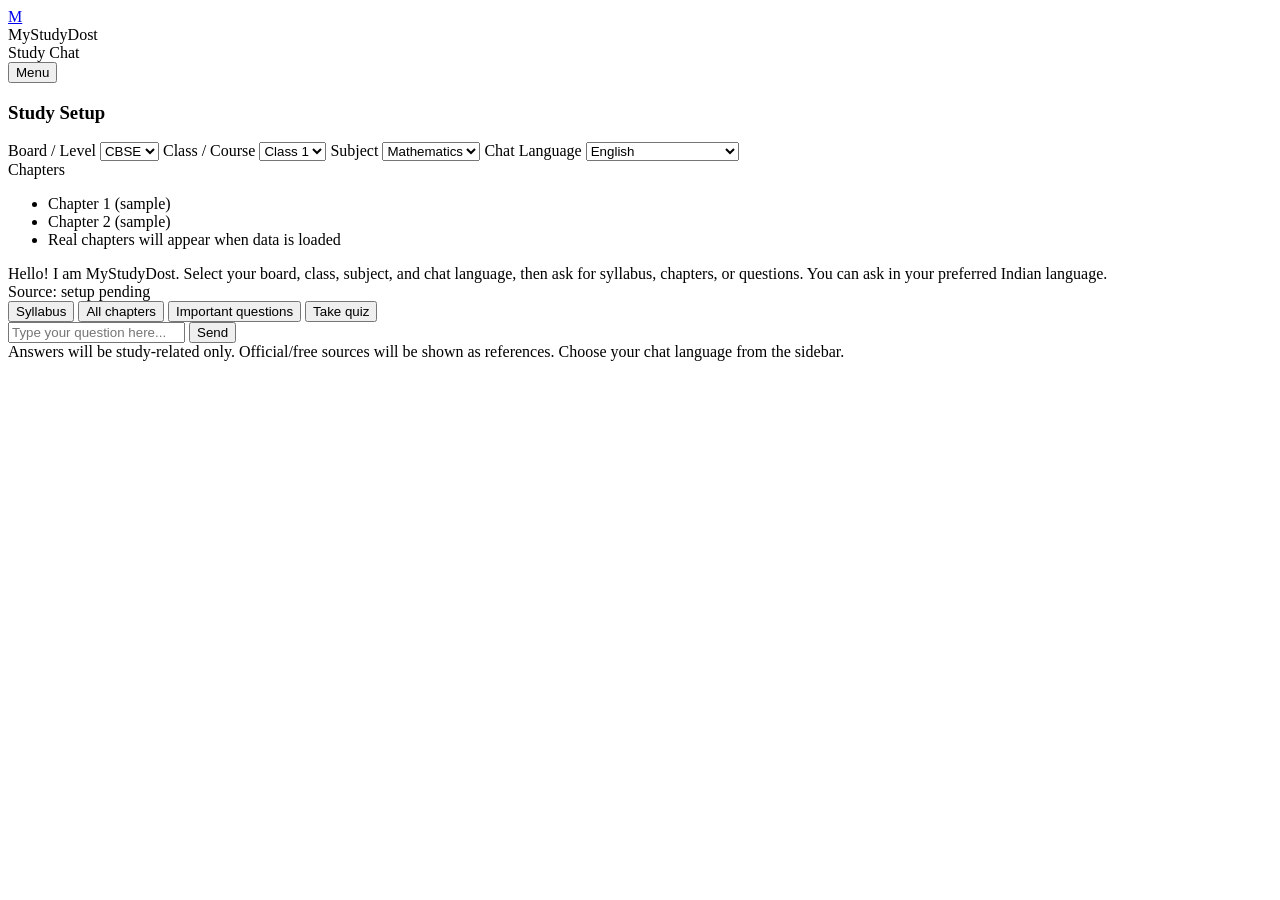
==== frontend/chat.html @ 4f5eb284 "Add FastAPI backend skeleton and app config" ====
<!DOCTYPE html>
<html lang="en">
<head>
  <meta charset="UTF-8" />
  <meta name="viewport" content="width=device-width, initial-scale=1.0, viewport-fit=cover" />
  <meta name="theme-color" content="#4F46E5" />
  <title>MyStudyDost Chat</title>
  <link rel="manifest" href="/static/manifest.webmanifest" />
  <link rel="preconnect" href="https://fonts.googleapis.com">
  <link rel="preconnect" href="https://fonts.gstatic.com" crossorigin>
  <link href="https://fonts.googleapis.com/css2?family=Poppins:wght@400;500;600;700&family=Noto+Sans+Devanagari:wght@400;500;600;700&family=Noto+Sans+Bengali:wght@400;600&family=Noto+Sans+Gujarati:wght@400;600&family=Noto+Sans+Gurmukhi:wght@400;600&family=Noto+Sans+Kannada:wght@400;600&family=Noto+Sans+Malayalam:wght@400;600&family=Noto+Sans+Oriya:wght@400;600&family=Noto+Sans+Tamil:wght@400;600&family=Noto+Sans+Telugu:wght@400;600&display=swap" rel="stylesheet">
  <link rel="stylesheet" href="/static/style.css" />
</head>
<body>
  <div class="app-shell chat-shell">
    <header class="topbar">
      <div class="brand">
        <a href="/" class="logo-link" aria-label="Home"><div class="logo">M</div></a>
        <div>
          <div class="brand-name">MyStudyDost</div>
          <div class="brand-tag">Study Chat</div>
        </div>
      </div>
      <div class="actions">
        <button class="chip-btn" id="menuBtn">Menu</button>
      </div>
    </header>

    <div class="chat-layout">
      <aside class="sidebar" id="sidebar">
        <h3>Study Setup</h3>
        <label>Board / Level
          <select id="boardSelect"><option>CBSE</option><option>HBSE</option></select>
        </label>
        <label>Class / Course
          <select id="classSelect"><option>Class 1</option><option>Class 2</option></select>
        </label>
        <label>Subject
          <select id="subjectSelect"><option>Mathematics</option><option>English</option></select>
        </label>
        <label>Chat Language
          <select id="chatLanguage">
            <option value="en">English</option>
            <option value="hi">Hindi (हिन्दी)</option>
            <option value="bn">Bengali (বাংলা)</option>
            <option value="te">Telugu (తెలుగు)</option>
            <option value="mr">Marathi (मराठी)</option>
            <option value="ta">Tamil (தமிழ்)</option>
            <option value="ur">Urdu (اردو)</option>
            <option value="gu">Gujarati (ગુજરાતી)</option>
            <option value="kn">Kannada (ಕನ್ನಡ)</option>
            <option value="ml">Malayalam (മലയാളം)</option>
            <option value="or">Odia (ଓଡ଼ିଆ)</option>
            <option value="pa">Punjabi (ਪੰਜਾਬੀ)</option>
            <option value="as">Assamese (অসমীয়া)</option>
            <option value="mai">Maithili (मैथिली)</option>
            <option value="sa">Sanskrit (संस्कृतम्)</option>
          </select>
        </label>
        <div class="chapter-box">
          <div class="chapter-title">Chapters</div>
          <ul id="chapterList" class="chapter-list">
            <li class="active">Chapter 1 (sample)</li>
            <li>Chapter 2 (sample)</li>
            <li>Real chapters will appear when data is loaded</li>
          </ul>
        </div>
      </aside>

      <section class="chat-panel">
        <div id="messages" class="messages">
          <div class="bubble bot" id="welcomeBubble">
            <span id="welcomeText">Hello! I am MyStudyDost. Select your board, class, subject, and chat language, then ask for syllabus, chapters, or questions. You can ask in your preferred Indian language.</span>
            <div class="source-chip">Source: setup pending</div>
          </div>
        </div>

        <div class="quick-actions">
          <button class="qa" data-action="syllabus">Syllabus</button>
          <button class="qa" data-action="chapters">All chapters</button>
          <button class="qa" data-action="questions">Important questions</button>
          <button class="qa" data-action="quiz">Take quiz</button>
        </div>

        <form id="chatForm" class="composer">
          <input id="chatInput" type="text" placeholder="Type your question here..." autocomplete="off" />
          <button type="submit" class="send-btn">Send</button>
        </form>
        <div class="note">Answers will be study-related only. Official/free sources will be shown as references. Choose your chat language from the sidebar.</div>
      </section>
    </div>
  </div>
  <script src="/static/app.js"></script>
</body>
</html>
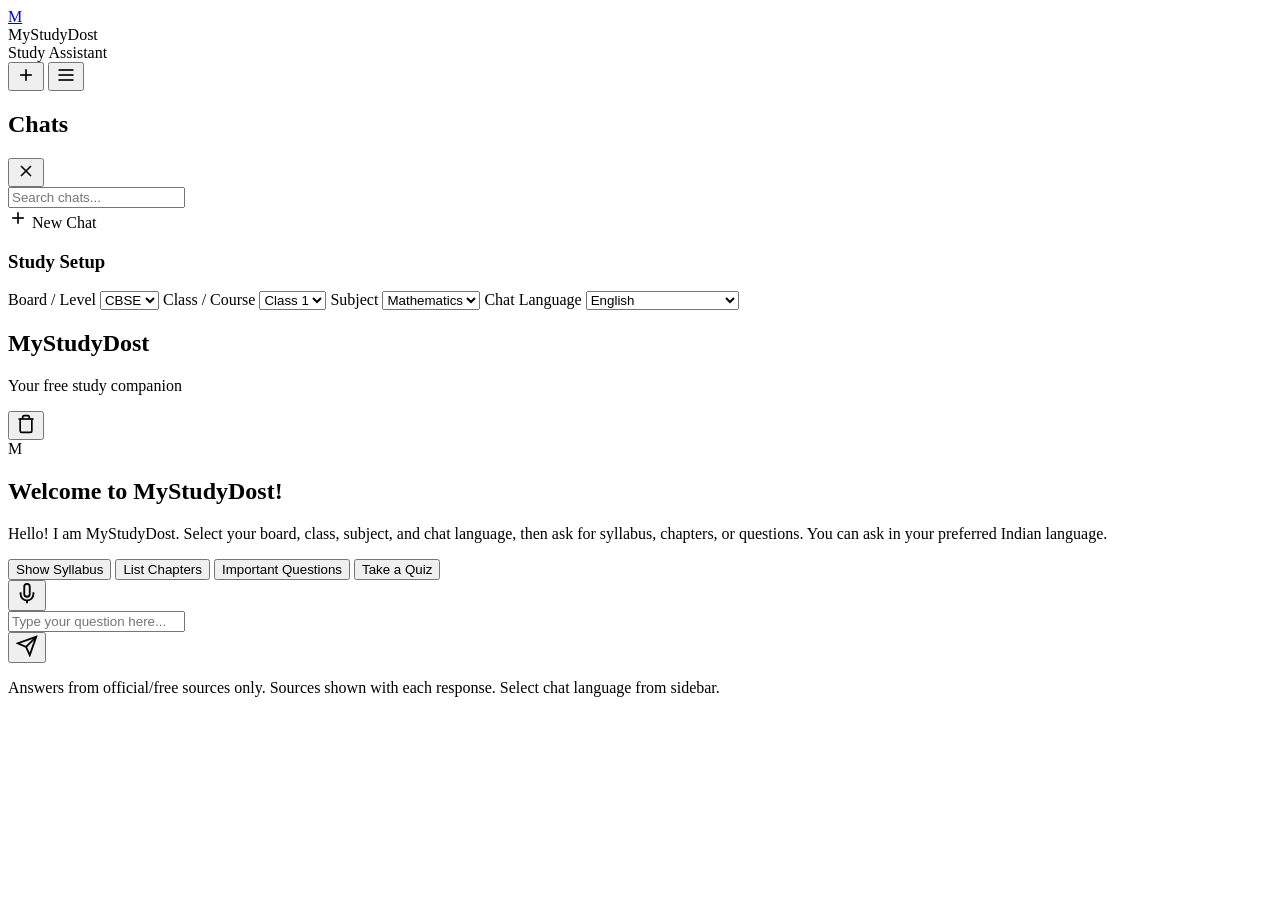
==== commit 753dc67c: "Redesign chat UI with ChatGPT-like layout, voice messages with transcript, chat history persistence " ====
--- a/frontend/chat.html
+++ b/frontend/chat.html
@@ -18,78 +18,149 @@
         <a href="/" class="logo-link" aria-label="Home"><div class="logo">M</div></a>
         <div>
           <div class="brand-name">MyStudyDost</div>
-          <div class="brand-tag">Study Chat</div>
+          <div class="brand-tag">Study Assistant</div>
         </div>
       </div>
-      <div class="actions">
-        <button class="chip-btn" id="menuBtn">Menu</button>
+      <div class="topbar-actions">
+        <button class="icon-btn" id="newChatBtn" aria-label="New chat" title="New chat">
+          <svg width="20" height="20" viewBox="0 0 24 24" fill="none" stroke="currentColor" stroke-width="2">
+            <line x1="12" y1="5" x2="12" y2="19"></line>
+            <line x1="5" y1="12" x2="19" y2="12"></line>
+          </svg>
+        </button>
+        <button class="icon-btn" id="sidebarToggle" aria-label="Toggle sidebar" title="Toggle sidebar">
+          <svg width="20" height="20" viewBox="0 0 24 24" fill="none" stroke="currentColor" stroke-width="2">
+            <line x1="3" y1="12" x2="21" y2="12"></line>
+            <line x1="3" y1="6" x2="21" y2="6"></line>
+            <line x1="3" y1="18" x2="21" y2="18"></line>
+          </svg>
+        </button>
       </div>
     </header>
 
     <div class="chat-layout">
-      <aside class="sidebar" id="sidebar">
-        <h3>Study Setup</h3>
-        <label>Board / Level
-          <select id="boardSelect"><option>CBSE</option><option>HBSE</option></select>
-        </label>
-        <label>Class / Course
-          <select id="classSelect"><option>Class 1</option><option>Class 2</option></select>
-        </label>
-        <label>Subject
-          <select id="subjectSelect"><option>Mathematics</option><option>English</option></select>
-        </label>
-        <label>Chat Language
-          <select id="chatLanguage">
-            <option value="en">English</option>
-            <option value="hi">Hindi (हिन्दी)</option>
-            <option value="bn">Bengali (বাংলা)</option>
-            <option value="te">Telugu (తెలుగు)</option>
-            <option value="mr">Marathi (मराठी)</option>
-            <option value="ta">Tamil (தமிழ்)</option>
-            <option value="ur">Urdu (اردو)</option>
-            <option value="gu">Gujarati (ગુજરાતી)</option>
-            <option value="kn">Kannada (ಕನ್ನಡ)</option>
-            <option value="ml">Malayalam (മലയാളം)</option>
-            <option value="or">Odia (ଓଡ଼ିଆ)</option>
-            <option value="pa">Punjabi (ਪੰਜਾਬੀ)</option>
-            <option value="as">Assamese (অসমীয়া)</option>
-            <option value="mai">Maithili (मैथिली)</option>
-            <option value="sa">Sanskrit (संस्कृतम्)</option>
-          </select>
-        </label>
-        <div class="chapter-box">
-          <div class="chapter-title">Chapters</div>
-          <ul id="chapterList" class="chapter-list">
-            <li class="active">Chapter 1 (sample)</li>
-            <li>Chapter 2 (sample)</li>
-            <li>Real chapters will appear when data is loaded</li>
-          </ul>
+      <aside class="sidebar" id="sidebar" role="navigation" aria-label="Chat history">
+        <div class="sidebar-header">
+          <h2>Chats</h2>
+          <button class="icon-btn" id="closeSidebar" aria-label="Close sidebar">
+            <svg width="20" height="20" viewBox="0 0 24 24" fill="none" stroke="currentColor" stroke-width="2">
+              <line x1="18" y1="6" x2="6" y2="18"></line>
+              <line x1="6" y1="6" x2="18" y2="18"></line>
+            </svg>
+          </button>
+        </div>
+        <div class="sidebar-search">
+          <input type="text" id="chatSearch" placeholder="Search chats..." aria-label="Search chats" />
+        </div>
+        <div class="chat-list" id="chatList" role="listbox">
+          <div class="chat-item active" data-chat-id="new" role="option">
+            <div class="chat-item-content">
+              <svg class="chat-icon" width="20" height="20" viewBox="0 0 24 24" fill="none" stroke="currentColor" stroke-width="2">
+                <line x1="12" y1="5" x2="12" y2="19"></line>
+                <line x1="5" y1="12" x2="19" y2="12"></line>
+              </svg>
+              <span class="chat-title">New Chat</span>
+            </div>
+          </div>
+        </div>
+        <div class="sidebar-footer">
+          <div class="study-setup">
+            <h3>Study Setup</h3>
+            <label>Board / Level
+              <select id="boardSelect"><option>CBSE</option><option>HBSE</option></select>
+            </label>
+            <label>Class / Course
+              <select id="classSelect"><option>Class 1</option><option>Class 2</option></select>
+            </label>
+            <label>Subject
+              <select id="subjectSelect"><option>Mathematics</option><option>English</option></select>
+            </label>
+            <label>Chat Language
+              <select id="chatLanguage">
+                <option value="en">English</option>
+                <option value="hi">Hindi (हिन्दी)</option>
+                <option value="bn">Bengali (বাংলা)</option>
+                <option value="te">Telugu (తెలుగు)</option>
+                <option value="mr">Marathi (मराठी)</option>
+                <option value="ta">Tamil (தமிழ்)</option>
+                <option value="ur">Urdu (اردو)</option>
+                <option value="gu">Gujarati (ગુજરાતી)</option>
+                <option value="kn">Kannada (ಕನ್ನಡ)</option>
+                <option value="ml">Malayalam (മലയാളം)</option>
+                <option value="or">Odia (ଓଡ଼ିଆ)</option>
+                <option value="pa">Punjabi (ਪੰਜਾਬੀ)</option>
+                <option value="as">Assamese (অসমীয়া)</option>
+                <option value="mai">Maithili (मैथिली)</option>
+                <option value="sa">Sanskrit (संस्कृतम्)</option>
+              </select>
+            </label>
+          </div>
         </div>
       </aside>
 
-      <section class="chat-panel">
-        <div id="messages" class="messages">
-          <div class="bubble bot" id="welcomeBubble">
-            <span id="welcomeText">Hello! I am MyStudyDost. Select your board, class, subject, and chat language, then ask for syllabus, chapters, or questions. You can ask in your preferred Indian language.</span>
-            <div class="source-chip">Source: setup pending</div>
+      <section class="chat-panel" id="chatPanel">
+        <div class="chat-header">
+          <div class="chat-header-info">
+            <h1 id="currentChatTitle">MyStudyDost</h1>
+            <p id="currentChatSubtitle">Your free study companion</p>
+          </div>
+          <div class="chat-header-actions">
+            <button class="icon-btn" id="clearChatBtn" aria-label="Clear chat" title="Clear chat">
+              <svg width="20" height="20" viewBox="0 0 24 24" fill="none" stroke="currentColor" stroke-width="2">
+                <polyline points="3 6 5 6 21 6"></polyline>
+                <path d="M19 6v14a2 2 0 0 1-2 2H7a2 2 0 0 1-2-2V6m3 0V4a2 2 0 0 1 2-2h4a2 2 0 0 1 2 2v2"></path>
+              </svg>
+            </button>
           </div>
         </div>
 
-        <div class="quick-actions">
-          <button class="qa" data-action="syllabus">Syllabus</button>
-          <button class="qa" data-action="chapters">All chapters</button>
-          <button class="qa" data-action="questions">Important questions</button>
-          <button class="qa" data-action="quiz">Take quiz</button>
+        <div class="messages" id="messages" role="log" aria-live="polite">
+          <div class="welcome-message" id="welcomeMessage">
+            <div class="welcome-avatar">M</div>
+            <div class="welcome-content">
+              <h2>Welcome to MyStudyDost!</h2>
+              <p id="welcomeText">Hello! I am MyStudyDost. Select your board, class, subject, and chat language, then ask for syllabus, chapters, or questions. You can ask in your preferred Indian language.</p>
+              <div class="welcome-suggestions">
+                <button class="suggestion-btn" data-action="syllabus">Show Syllabus</button>
+                <button class="suggestion-btn" data-action="chapters">List Chapters</button>
+                <button class="suggestion-btn" data-action="questions">Important Questions</button>
+                <button class="suggestion-btn" data-action="quiz">Take a Quiz</button>
+              </div>
+            </div>
+          </div>
         </div>
 
-        <form id="chatForm" class="composer">
-          <input id="chatInput" type="text" placeholder="Type your question here..." autocomplete="off" />
-          <button type="submit" class="send-btn">Send</button>
-        </form>
-        <div class="note">Answers will be study-related only. Official/free sources will be shown as references. Choose your chat language from the sidebar.</div>
+        <div class="composer-area">
+          <div class="composer" id="composer">
+            <button class="icon-btn voice-btn" id="voiceBtn" aria-label="Voice message" title="Voice message">
+              <svg class="mic-icon" width="22" height="22" viewBox="0 0 24 24" fill="none" stroke="currentColor" stroke-width="2">
+                <path d="M12 1a3 3 0 0 0-3 3v8a3 3 0 0 0 6 0V4a3 3 0 0 0-3-3z"></path>
+                <path d="M19 10v2a7 7 0 0 1-14 0v-2"></path>
+                <line x1="12" y1="19" x2="12" y2="22"></line>
+              </svg>
+              <svg class="stop-icon" width="22" height="22" viewBox="0 0 24 24" fill="none" stroke="currentColor" stroke-width="2" style="display:none;">
+                <rect x="6" y="6" width="12" height="12" rx="2"></rect>
+              </svg>
+            </button>
+            <div class="input-wrapper">
+              <input id="chatInput" type="text" placeholder="Type your question here..." autocomplete="off" aria-label="Chat input" />
+              <div class="voice-visualizer" id="voiceVisualizer" aria-hidden="true">
+                <span></span><span></span><span></span><span></span><span></span>
+              </div>
+            </div>
+            <button type="button" class="send-btn" id="sendBtn" aria-label="Send message">
+              <svg width="22" height="22" viewBox="0 0 24 24" fill="none" stroke="currentColor" stroke-width="2">
+                <line x1="22" y1="2" x2="11" y2="13"></line>
+                <polygon points="22 2 15 22 11 13 2 9 22 2"></polygon>
+              </svg>
+            </button>
+          </div>
+          <div class="voice-transcript" id="voiceTranscript" aria-live="polite"></div>
+          <p class="note">Answers from official/free sources only. Sources shown with each response. Select chat language from sidebar.</p>
+        </div>
       </section>
     </div>
   </div>
   <script src="/static/app.js"></script>
 </body>
-</html>
+</html>
